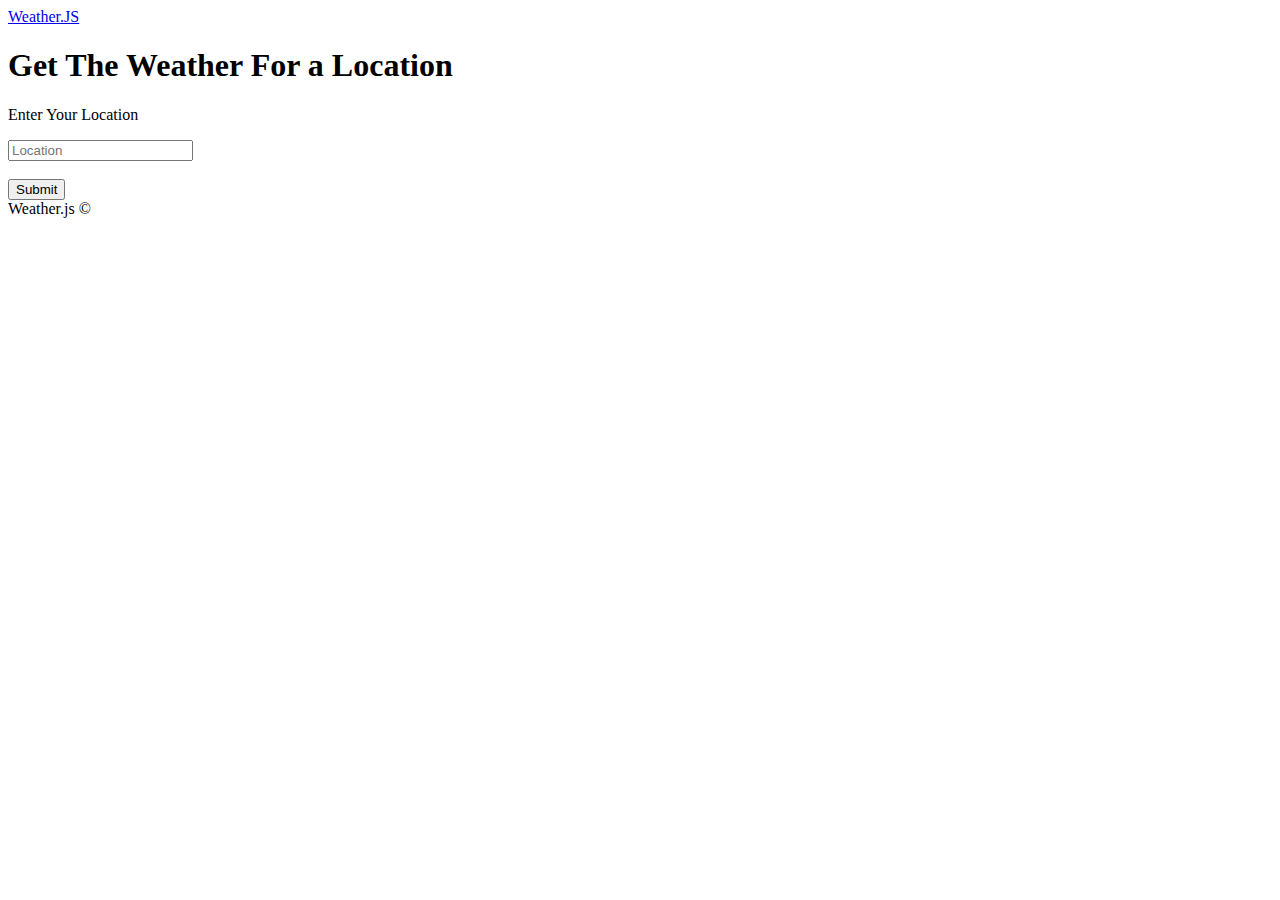
==== Homeworks/MyProject_1/index.html @ 7de60e6e "work on project" ====
<!DOCTYPE html>
<html lang="en">
 
  <head>
    <meta charset="UTF-8" />
    <meta name="viewport" content="width=device-width, initial-scale=1.0" />
    <title>Project</title>
  </head>
  <body>
    <body>
        <nav class="navbar navbar-dark bg-primary mb-3">
            <div class="container">
                <a href="#" class="navbar-brand">Weather.JS</a>
            </div>
        </nav>
        <div class="container searchContainer">
            <div class="search card card-body">
                <h1>Get The Weather For a Location</h1>
                <p class="lead">Enter Your Location</p>
                <input type="text" id="searchUser" class="form-control" placeholder="Location">
            </div>
            <br>
            <div id="profile"></div>
        </div>
        <div class="container text-center mt-2">
            <button class="btn btn-primary" id="submit">Submit</button>
        </div>
        
        <div id="content">

        </div>
        <footer class="mt-5 p-3 text-center bg-light">
             Weather.js &copy;
        </footer>
  </body>
  <script src="fetch.js"></script>
  <script src="ui.js"></script>
  <script src="app.js"></script>
</html>
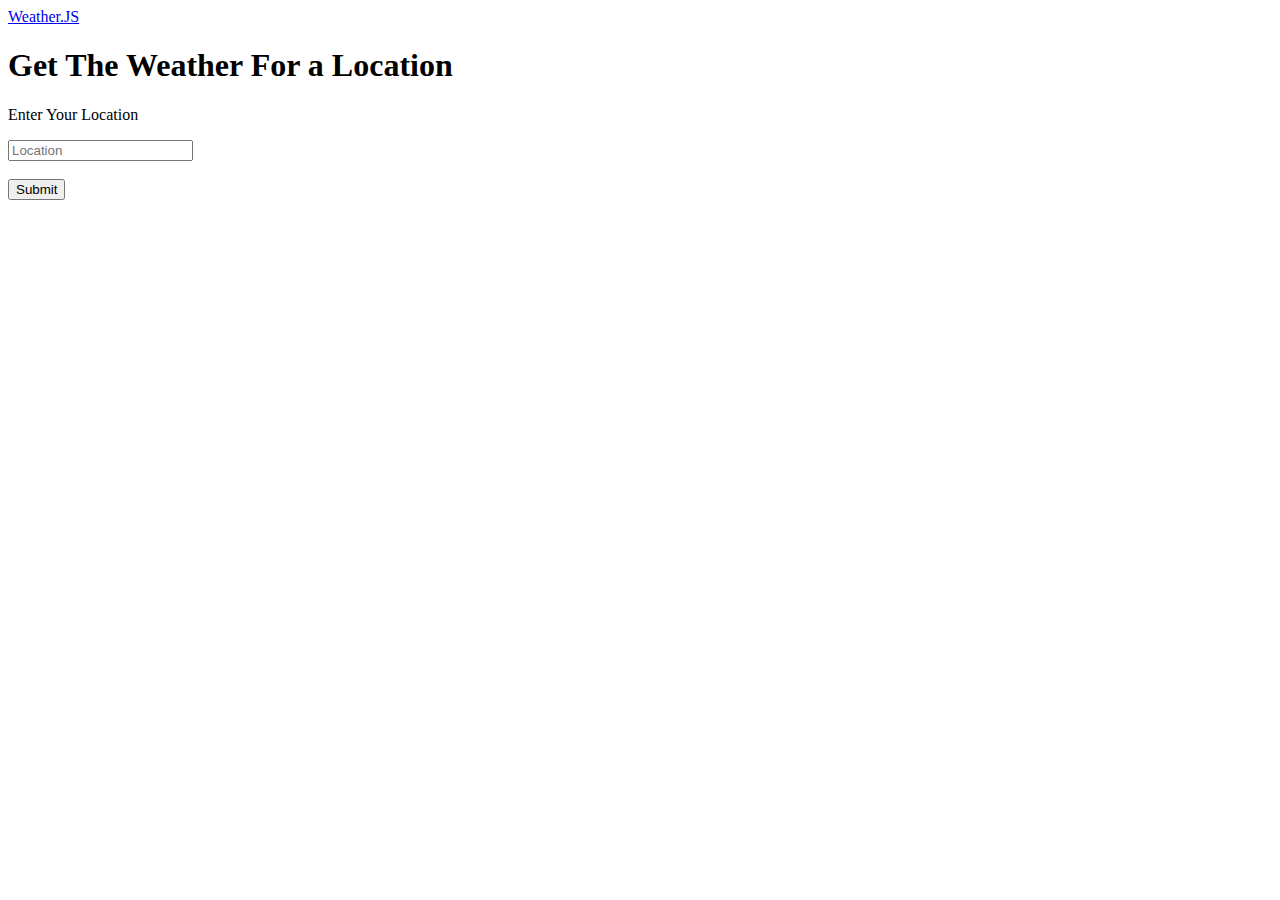
==== commit a4b65691: "Update index.html" ====
--- a/Homeworks/MyProject_1/index.html
+++ b/Homeworks/MyProject_1/index.html
@@ -29,9 +29,10 @@
         <div id="content">
 
         </div>
-        <footer class="mt-5 p-3 text-center bg-light">
+       <!-- <footer class="mt-5 p-3 text-center bg-light">
              Weather.js &copy;
         </footer>
+        -->
   </body>
   <script src="fetch.js"></script>
   <script src="ui.js"></script>
